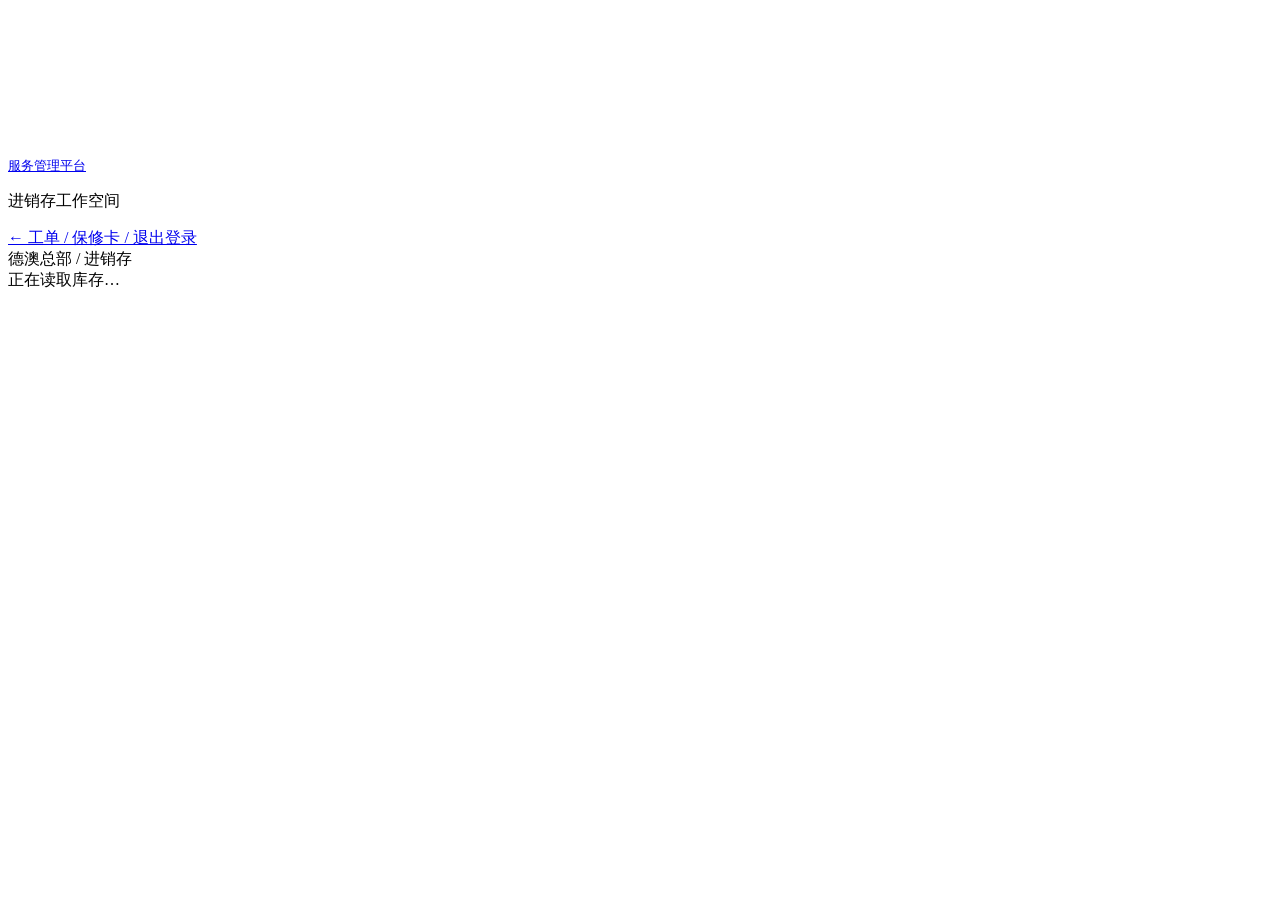
==== src/service/inventory.html @ a37f621e "Add desktop inventory workspace and streamline management labels" ====
<!doctype html><html lang="zh-CN"><head><meta charset="utf-8"><meta name="viewport" content="width=device-width,initial-scale=1"><script>if(new URLSearchParams(location.search).get("embedded")==="1"&&window.parent!==window)document.documentElement.classList.add("inventory-frame");</script><style>html.inventory-frame body>aside,html.inventory-frame .shell>header{display:none!important}html.inventory-frame .shell{margin-left:0!important}</style><title>进销存 · 服务管理平台</title><link rel="stylesheet" href="/service/inventory.css"></head><body><aside><a href="/service/"><svg viewBox="365 1223 7952 908" aria-label="DEAOE 德澳"><defs><filter id="white" color-interpolation-filters="sRGB"><feColorMatrix type="matrix" values="0 0 0 0 1 0 0 0 0 1 0 0 0 0 1 -0.2126 -0.7152 -0.0722 0 1"/><feComposite in2="SourceAlpha" operator="in"/></filter></defs><image href="/service/assets/deaoe-logo.png" width="8661" height="3465" filter="url(#white)"/></svg><small>服务管理平台</small></a><p>进销存工作空间</p><nav id="nav"></nav><a class="back" href="/service/">← 工单 / 保修卡 / 退出登录</a></aside><div class="shell"><header><span>德澳总部 / 进销存</span></header><main id="main">正在读取库存…</main></div><dialog id="modal"><div id="body"></div></dialog><div id="notice" role="status"></div><script src="/service/qrcode.js"></script><script src="/service/labels.js"></script><script src="/service/inventory.js?v=20261109-stock-sku"></script><script src="/service/phase2.js?v=20261109-stock-sku"></script><script src="/service/label-templates.js"></script><script src="/service/finance.js"></script></body></html>
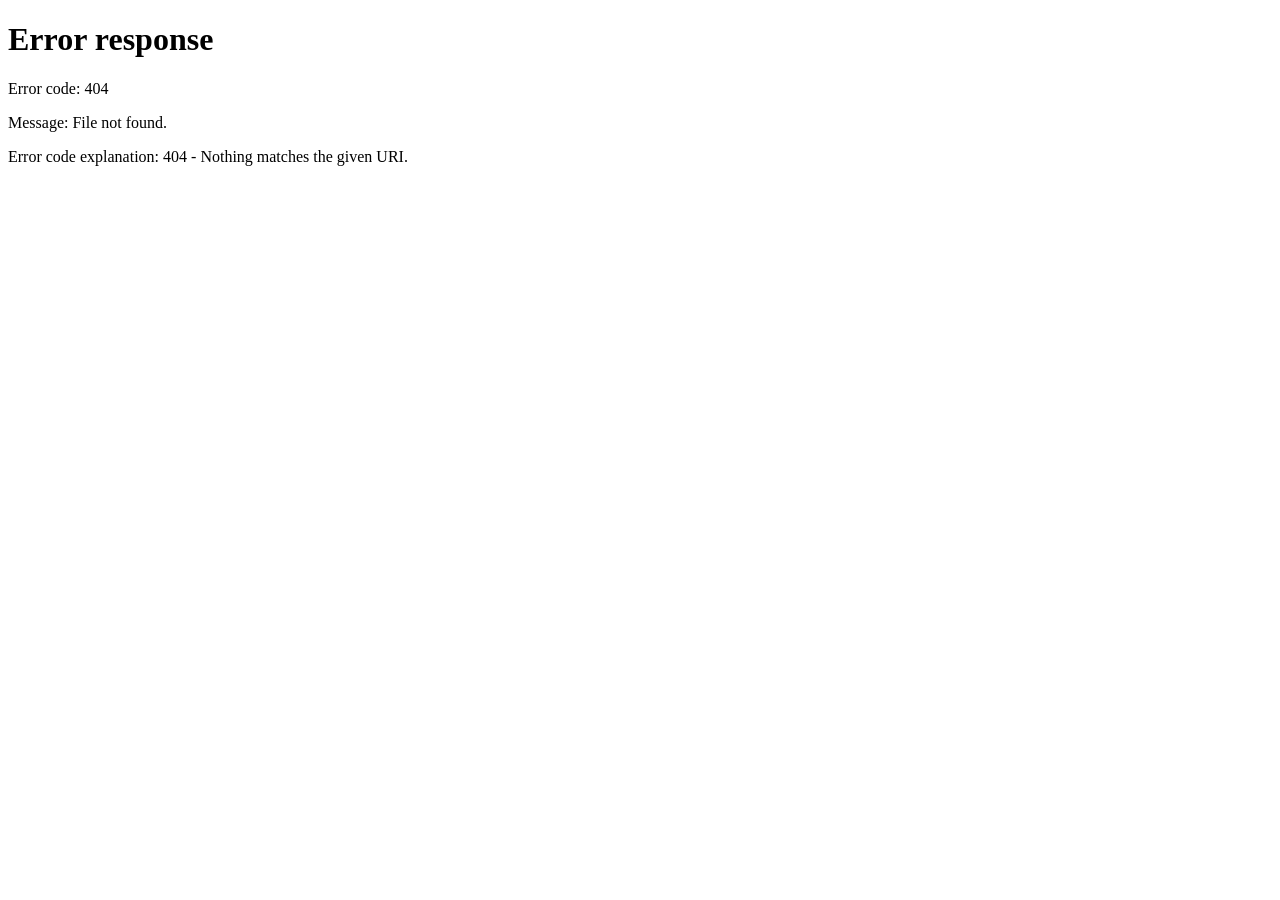
==== commit 3cf15386: "fix: default product activation and canonical workspace routes" ====
--- a/src/service/inventory.html
+++ b/src/service/inventory.html
@@ -1 +1 @@
-<!doctype html><html lang="zh-CN"><head><meta charset="utf-8"><meta name="viewport" content="width=device-width,initial-scale=1"><script>if(new URLSearchParams(location.search).get("embedded")==="1"&&window.parent!==window)document.documentElement.classList.add("inventory-frame");</script><style>html.inventory-frame body>aside,html.inventory-frame .shell>header{display:none!important}html.inventory-frame .shell{margin-left:0!important}</style><title>进销存 · 服务管理平台</title><link rel="stylesheet" href="/service/inventory.css"></head><body><aside><a href="/service/"><svg viewBox="365 1223 7952 908" aria-label="DEAOE 德澳"><defs><filter id="white" color-interpolation-filters="sRGB"><feColorMatrix type="matrix" values="0 0 0 0 1 0 0 0 0 1 0 0 0 0 1 -0.2126 -0.7152 -0.0722 0 1"/><feComposite in2="SourceAlpha" operator="in"/></filter></defs><image href="/service/assets/deaoe-logo.png" width="8661" height="3465" filter="url(#white)"/></svg><small>服务管理平台</small></a><p>进销存工作空间</p><nav id="nav"></nav><a class="back" href="/service/">← 工单 / 保修卡 / 退出登录</a></aside><div class="shell"><header><span>德澳总部 / 进销存</span></header><main id="main">正在读取库存…</main></div><dialog id="modal"><div id="body"></div></dialog><div id="notice" role="status"></div><script src="/service/qrcode.js"></script><script src="/service/labels.js"></script><script src="/service/inventory.js?v=20261109-stock-sku"></script><script src="/service/phase2.js?v=20261109-stock-sku"></script><script src="/service/label-templates.js"></script><script src="/service/finance.js"></script></body></html>
+<!doctype html><html lang="zh-CN"><head><meta charset="utf-8"><meta name="viewport" content="width=device-width,initial-scale=1"><script>if(window.parent===window)location.replace("/service/#inventory/"+(location.hash.slice(1)||"overview"));if(new URLSearchParams(location.search).get("embedded")==="1"&&window.parent!==window)document.documentElement.classList.add("inventory-frame");</script><style>html.inventory-frame body>aside,html.inventory-frame .shell>header{display:none!important}html.inventory-frame .shell{margin-left:0!important}</style><title>进销存 · 服务管理平台</title><link rel="stylesheet" href="/service/inventory.css"></head><body><aside><a href="/service/"><svg viewBox="365 1223 7952 908" aria-label="DEAOE 德澳"><defs><filter id="white" color-interpolation-filters="sRGB"><feColorMatrix type="matrix" values="0 0 0 0 1 0 0 0 0 1 0 0 0 0 1 -0.2126 -0.7152 -0.0722 0 1"/><feComposite in2="SourceAlpha" operator="in"/></filter></defs><image href="/service/assets/deaoe-logo.png" width="8661" height="3465" filter="url(#white)"/></svg><small>服务管理平台</small></a><p>进销存工作空间</p><nav id="nav"></nav><a class="back" href="/service/">← 工单 / 保修卡 / 退出登录</a></aside><div class="shell"><header><span>德澳总部 / 进销存</span></header><main id="main">正在读取库存…</main></div><dialog id="modal"><div id="body"></div></dialog><div id="notice" role="status"></div><script src="/service/qrcode.js"></script><script src="/service/labels.js"></script><script src="/service/inventory.js?v=20261109-stock-sku"></script><script src="/service/phase2.js?v=20261109-stock-sku"></script><script src="/service/label-templates.js"></script><script src="/service/finance.js"></script><script src="/service/column-widths.js"></script></body></html>
